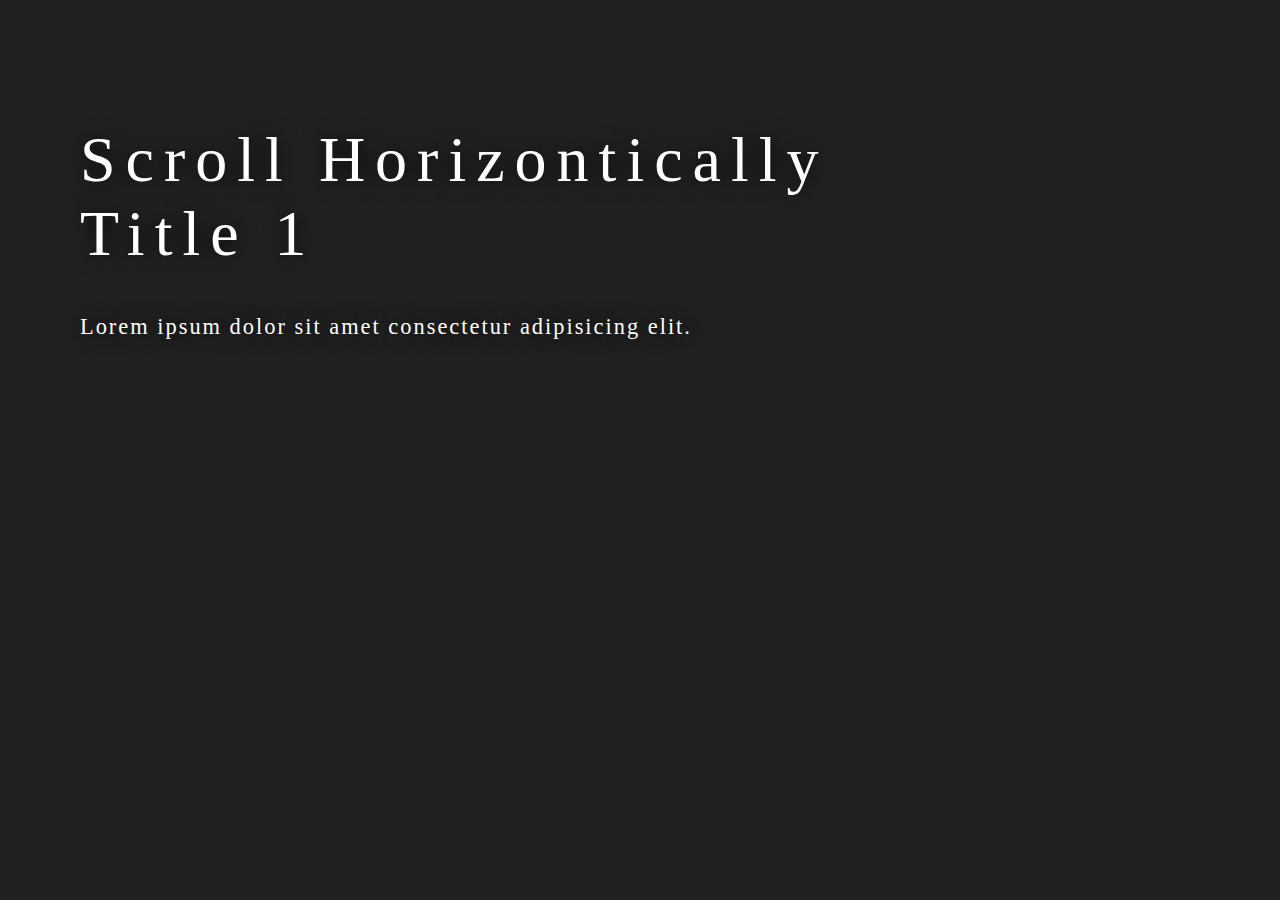
==== horizontal.html @ 5cb79b33 "Testing out scroll-snapping" ====
<!DOCTYPE html>
<html lang="en">
<head>
    <meta charset="UTF-8">
    <meta name="viewport" content="width=device-width, initial-scale=1.0">
    <title>Horizontal Scroll Slider Demo</title>
    <link rel="stylesheet" href="./csss/style.css">
</head>
<body>
    <div class="container-x">
        <section>
          <h1>Scroll Horizontically <br>  Title 1</h1>
          <p>
            Lorem ipsum dolor sit amet consectetur adipisicing elit.
          </p>
        </section>
        <section>
          <h1>Scroll Horizontically <br> Title 2</h1>
          <p>
            Lorem ipsum dolor sit amet consectetur adipisicing elit.
          </p>
        </section>
        <section>
          <h1>Scroll Horizontically <br> Title 3</h1>
          <p>
            Lorem ipsum dolor sit amet consectetur adipisicing elit.
          </p>
        </section>
      </div>
</body>
</html>
---- csss/style.css ----
* {
  font-family: 'Nunito Sans Regular';
  letter-spacing: 2px;
  -webkit-transition: all 1s;
  transition: all 1s;
  scroll-behavior: smooth;
}

::-webkit-scrollbar {
  width: 5px;
  height: 5px;
}

::-webkit-scrollbar-track {
  -webkit-box-shadow: inset 0 0 6px #001a4b;
  border-radius: 0px;
  background-color: #313131;
}

::-webkit-scrollbar-thumb {
  background-color: #2f485a17;
  border-radius: 15px;
  -webkit-box-shadow: inset 0 0 10px #08b0fd;
}

body {
  margin: 0;
  overflow: hidden;
}

.container {
  -ms-scroll-snap-type: y mandatory;
      scroll-snap-type: y mandatory;
  overflow-y: scroll;
  overflow-x: hidden;
  height: 100vh;
}

.container-x {
  -ms-scroll-snap-type: x mandatory;
      scroll-snap-type: x mandatory;
  overflow-x: scroll;
  overflow-y: hidden;
  height: 100vh;
  width: 100vw;
  display: -ms-grid;
  display: grid;
  -ms-grid-columns: (100%)[3];
      grid-template-columns: repeat(3, 100%);
  z-index: 9999;
}

section {
  scroll-snap-align: start;
  position: relative;
  padding: 5rem;
  height: calc(100vh - 10rem);
  background-position: center;
  background-repeat: no-repeat;
  background-size: cover;
}

section p {
  width: 75%;
  font-size: 1.4rem;
  text-shadow: 0px 0px 20px #000;
  color: white;
}

section h1 {
  font-size: 4rem;
  font-weight: 100;
  letter-spacing: 10px;
  -webkit-animation: bounce 2s ease-in-out infinite;
          animation: bounce 2s ease-in-out infinite;
  -webkit-transform-origin: bottom left;
          transform-origin: bottom left;
  text-shadow: 0px 0px 20px #000;
  color: white;
}

section:nth-child(1) {
  background: #212121 url("https://picsum.photos/1920/");
}

section:nth-child(2) {
  background: #212121 url("https://picsum.photos/1440/1080/");
}

section:nth-child(3) {
  background: #212121 url("https://picsum.photos/1920/1080/");
}

@-webkit-keyframes bounce {
  0% {
    -webkit-transform: translateY(5px);
            transform: translateY(5px);
  }
  50% {
    -webkit-transform: translateY(0px);
            transform: translateY(0px);
  }
  100% {
    -webkit-transform: translateY(5px);
            transform: translateY(5px);
  }
}

@keyframes bounce {
  0% {
    -webkit-transform: translateY(5px);
            transform: translateY(5px);
  }
  50% {
    -webkit-transform: translateY(0px);
            transform: translateY(0px);
  }
  100% {
    -webkit-transform: translateY(5px);
            transform: translateY(5px);
  }
}
/*# sourceMappingURL=style.css.map */
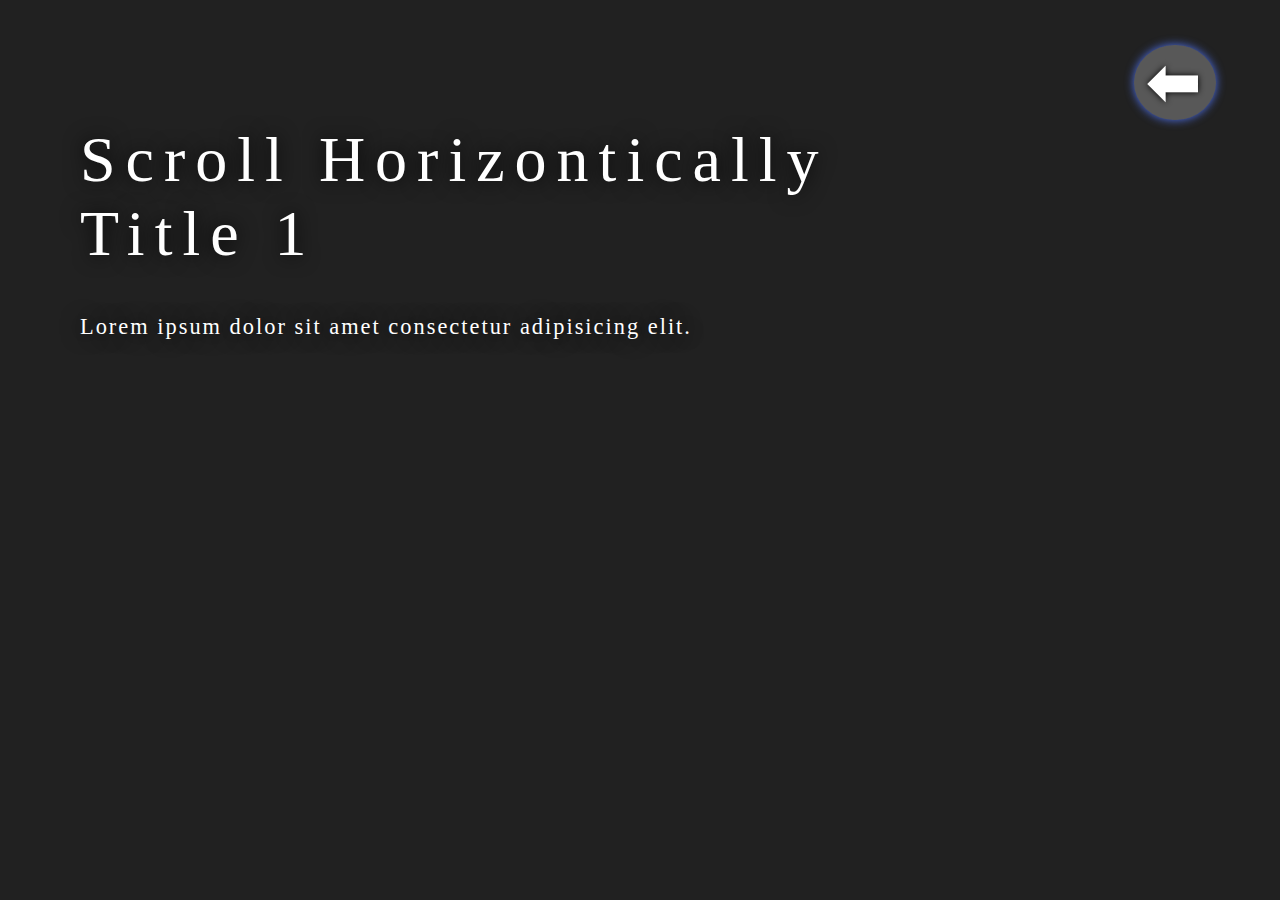
==== commit c72bd9d1: "Added navigation" ====
--- a/horizontal.html
+++ b/horizontal.html
@@ -7,6 +7,15 @@
     <link rel="stylesheet" href="./csss/style.css">
 </head>
 <body>
+  <div class="nav" id="nav2">
+    ⬅
+  </div>
+  <script>
+    var nav = document.querySelector("#nav2");
+    nav.addEventListener("click", () => {
+      window.location.href = '/index.html'
+    });
+  </script>
     <div class="container-x">
         <section>
           <h1>Scroll Horizontically <br>  Title 1</h1>
--- a/csss/style.css
+++ b/csss/style.css
@@ -120,4 +120,65 @@
             transform: translateY(5px);
   }
 }
+
+.nav {
+  position: fixed;
+  top: 5%;
+  right: 5%;
+  padding: 0 0.8rem;
+  font-size: 4rem;
+  color: #ffffff;
+  background: #585858;
+  border-radius: 100%;
+  font-weight: 900;
+  z-index: 999;
+  cursor: pointer;
+  text-shadow: 0 0 6px black;
+  -webkit-box-shadow: 0 0 10px 0px #4f72ef;
+          box-shadow: 0 0 10px 0px #4f72ef;
+  -webkit-animation: glow 1.5s ease-in-out infinite;
+          animation: glow 1.5s ease-in-out infinite;
+}
+
+@-webkit-keyframes glow {
+  0% {
+    -webkit-box-shadow: 0 0 10px 0px #4f72ef;
+            box-shadow: 0 0 10px 0px #4f72ef;
+    -webkit-transform: translateX(5px);
+            transform: translateX(5px);
+  }
+  50% {
+    -webkit-box-shadow: 0 0 10px 0px #323388;
+            box-shadow: 0 0 10px 0px #323388;
+    -webkit-transform: translateX(0px);
+            transform: translateX(0px);
+  }
+  100% {
+    -webkit-box-shadow: 0 0 10px 0px #4f72ef;
+            box-shadow: 0 0 10px 0px #4f72ef;
+    -webkit-transform: translateX(5px);
+            transform: translateX(5px);
+  }
+}
+
+@keyframes glow {
+  0% {
+    -webkit-box-shadow: 0 0 10px 0px #4f72ef;
+            box-shadow: 0 0 10px 0px #4f72ef;
+    -webkit-transform: translateX(5px);
+            transform: translateX(5px);
+  }
+  50% {
+    -webkit-box-shadow: 0 0 10px 0px #323388;
+            box-shadow: 0 0 10px 0px #323388;
+    -webkit-transform: translateX(0px);
+            transform: translateX(0px);
+  }
+  100% {
+    -webkit-box-shadow: 0 0 10px 0px #4f72ef;
+            box-shadow: 0 0 10px 0px #4f72ef;
+    -webkit-transform: translateX(5px);
+            transform: translateX(5px);
+  }
+}
 /*# sourceMappingURL=style.css.map */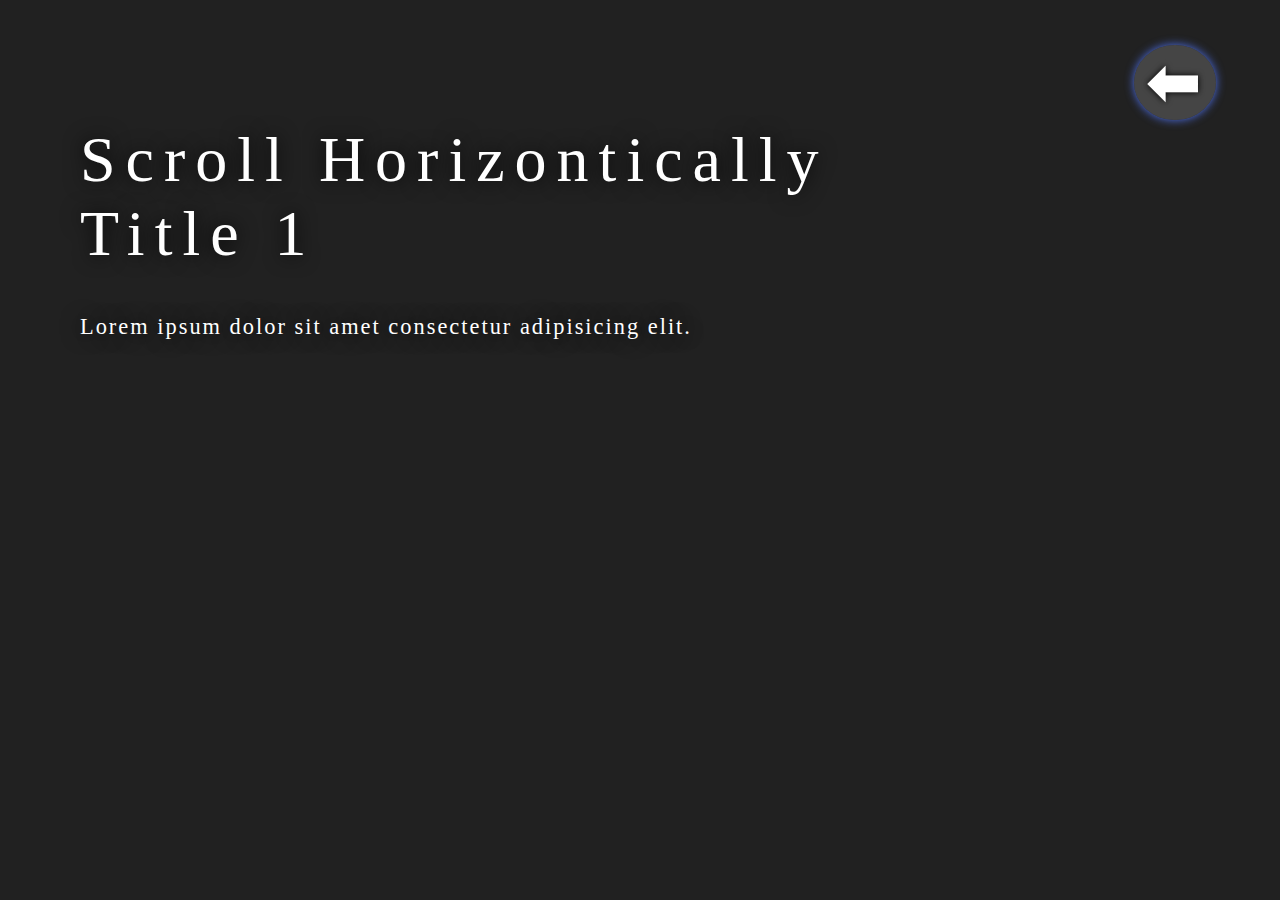
==== commit b91445a4: "Added navigation" ====
--- a/horizontal.html
+++ b/horizontal.html
@@ -13,7 +13,7 @@
   <script>
     var nav = document.querySelector("#nav2");
     nav.addEventListener("click", () => {
-      window.location.href = '/index.html'
+      window.location.href = '/scroll-snap-demo/index.html'
     });
   </script>
     <div class="container-x">
--- a/csss/style.css
+++ b/csss/style.css
@@ -128,7 +128,7 @@
   padding: 0 0.8rem;
   font-size: 4rem;
   color: #ffffff;
-  background: #585858;
+  background: rgba(88, 88, 88, 0.657);
   border-radius: 100%;
   font-weight: 900;
   z-index: 999;
